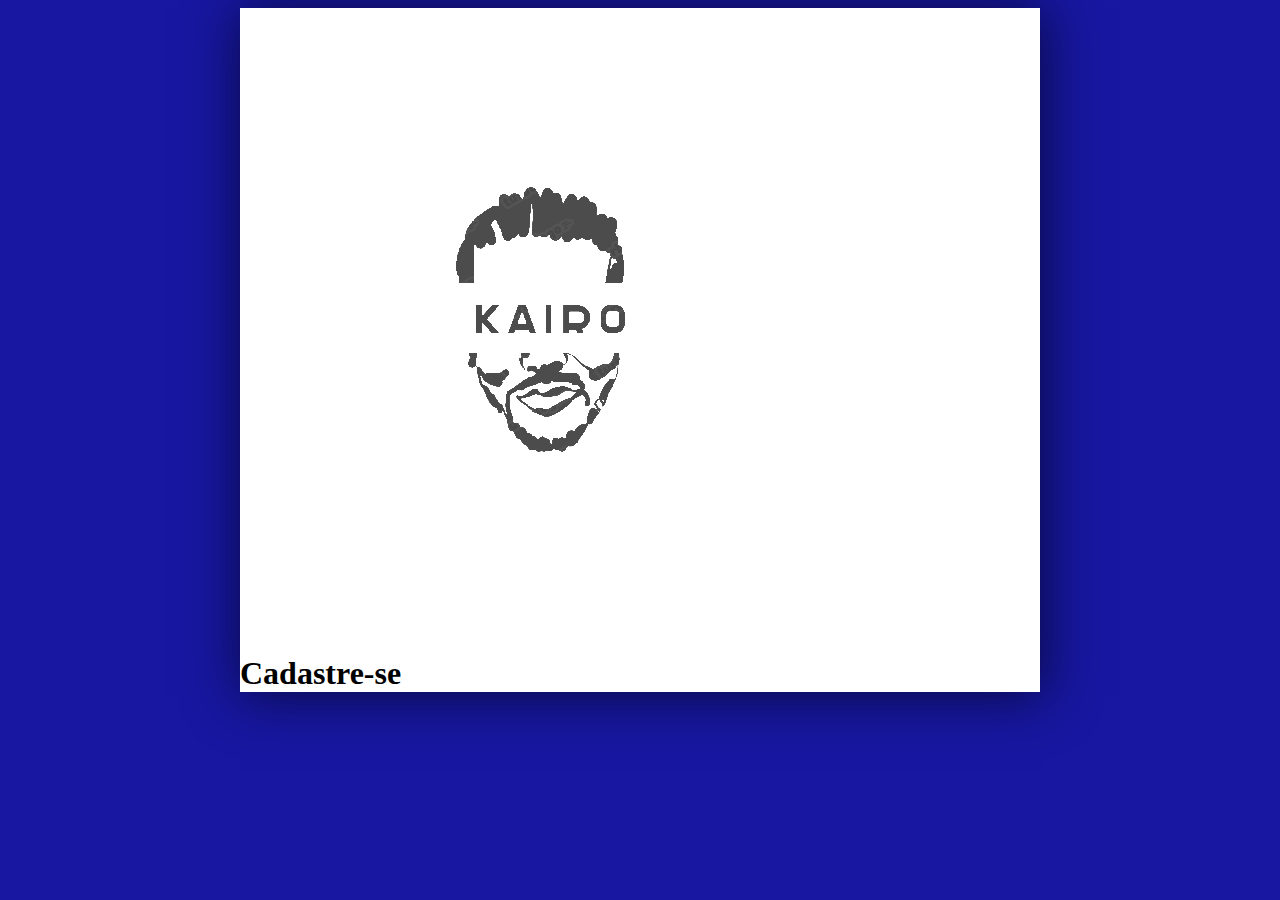
==== principal.html @ c844f019 "." ====
<!DOCTYPE html>
<html lang="en">
<head>
    <meta charset="UTF-8">
    <meta name="viewport" content="width=device-width, initial-scale=1.0">
    <title>Ensino Fundamental</title>
    <link rel="stylesheet" href="style.css">
    
</head>
<body>
<main>
   
    <img src="logo rosto.png" alt="Imagem de ensino">
    <h1>Cadastre-se</h1>
</main>
</body>
</html>
---- style.css ----
body {
   background-color: rgb(23, 23, 161);
   size: 5px;
}
main {
    background-color: white;
    min-width: 300px;
    max-width: 800px;
    margin: auto;
    box-shadow: 2px 2px 50px 2px rgba(0, 0, 0, 0.582);
}
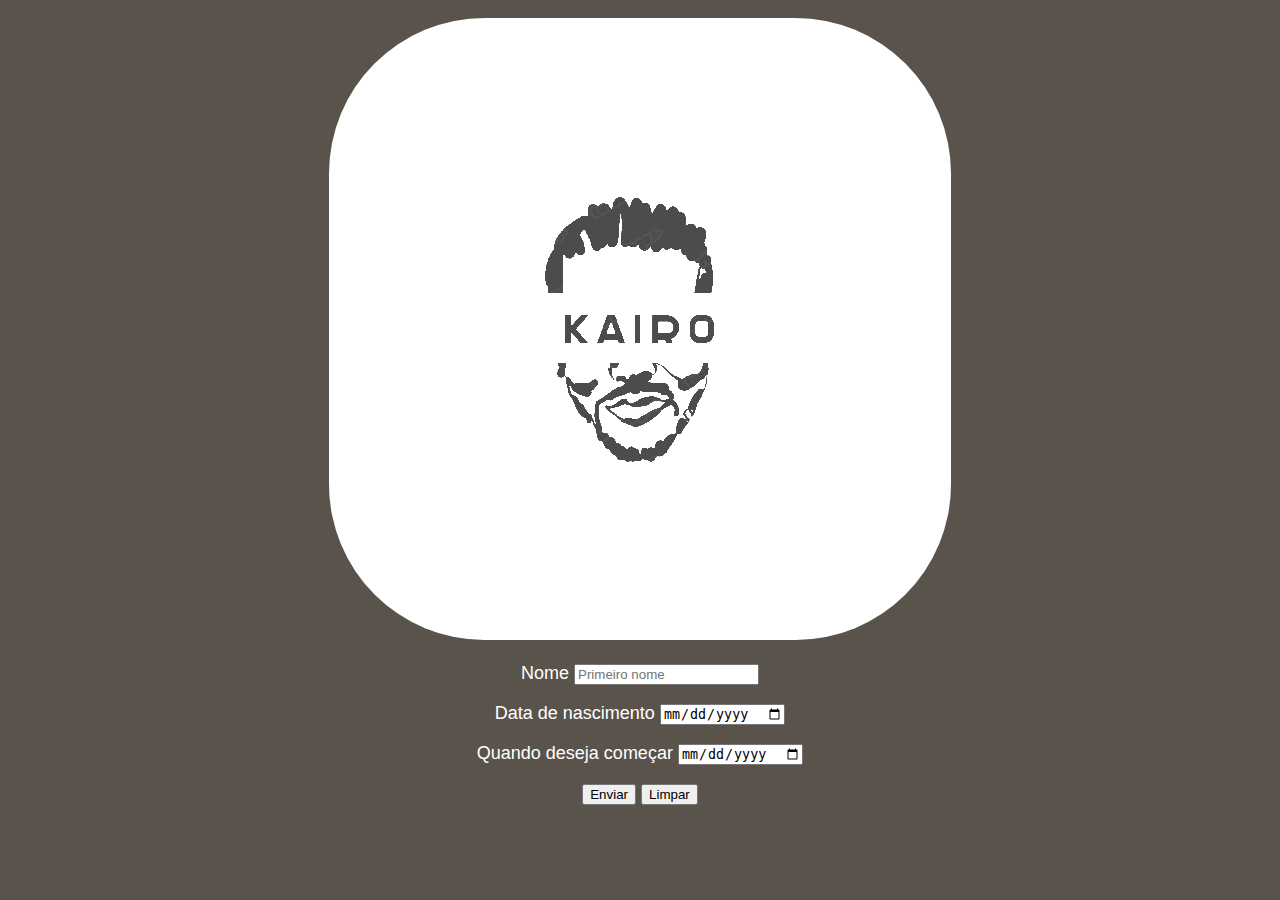
==== commit 4a25efe6: "Apenas alguns ajustes" ====
--- a/principal.html
+++ b/principal.html
@@ -9,9 +9,29 @@
 </head>
 <body>
 <main>
-   
-    <img src="logo rosto.png" alt="Imagem de ensino">
-    <h1>Cadastre-se</h1>
+    <div class="Principal">
+        <form action="" method="get" autocomplete="on">
+            <p>
+                <img src="logo rosto.png" alt="Rosto">
+            </p>
+            <p>
+              <label for="inome">Nome</label>
+              <input type="text" name="nome" id="inome" placeholder="Primeiro nome" required maxlength= "20"  minlength="8">
+            <p>
+            <p>
+              <label for="idatenascimento">Data de nascimento</label>
+              <input type="date" name="datenascimento" id="idatenascimento" required>
+            </p>
+            <p>
+              <label for="icomeço">Quando deseja começar</label>
+              <input type="date" name="começo" id="icomeço" required>
+              </p>
+            <p>
+                <input type="submit" value="Enviar">
+                <input type="reset" value="Limpar">
+            </p>
+        </form>
+    </div>
 </main>
 </body>
 </html>--- a/style.css
+++ b/style.css
@@ -1,11 +1,16 @@
 body {
-   background-color: rgb(23, 23, 161);
-   size: 5px;
+   background-color: rgb(90, 83, 75);
+   color: white;
+   font-size: 18px;
 }
-main {
+
+.Principal {
+    font-family: Arial, Helvetica, sans-serif;
+    text-align: center;
+}
+img {
     background-color: white;
-    min-width: 300px;
-    max-width: 800px;
-    margin: auto;
-    box-shadow: 2px 2px 50px 2px rgba(0, 0, 0, 0.582);
+    max-width: 100%;
+    height:auto;
+    border-radius: 25%;
 }